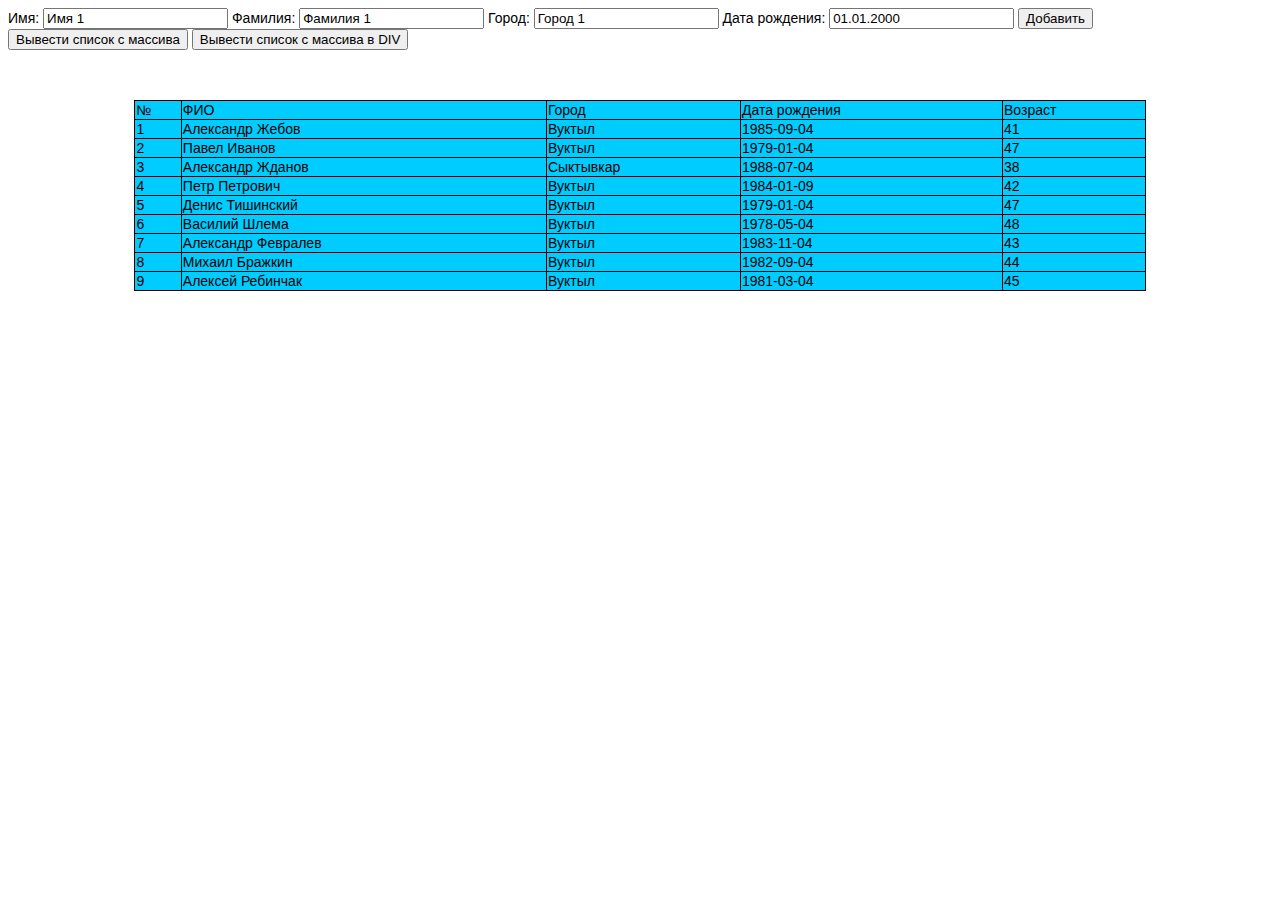
==== javascript/test_1.html @ 82e0459b "AJAX загрузка JSON файла" ====
<!DOCTYPE HTML>
<html>
<head>
    <meta http-equiv="Content-Type" content="text/html; charset=utf-8">
    <title>Тестовые задания JavaScript</title>
    <link href="../index.css" rel="stylesheet" type="text/css">
    <script defer src="test_1.js"></script>
    <script>


        /**
        Функция добавления в массив
         **/
        function addPerson() {
            let p = {};
            p.__proto__ = Person;
            p.firstName = document.getElementById("firstName").value;
            p.lastName = document.getElementById("lastName").value;
            p.city = document.getElementById("city").value;
            p.dataR = document.getElementById("dataR").value;
            arrPerson.push(p);

            AllPersonToDiv(); // обновим див блок
        }

        /**
        Функция вывода всех персон в сообщения
         **/
        function alertAllPerson() {
            alert("Количество записей в массиве: " + arrPerson.length);
            for (var i = 0; i < arrPerson.length; i++) {
                alert("№ " + (i + 1) + "\n" + arrPerson[i].firstName + " " + arrPerson[i].lastName +
                    " (" + arrPerson[i].city + ") " + ", возраст" + arrPerson[i].age());
            }
        }

        /**
        Функция вывода всех персон в таблицу DIV блока
         **/
        function AllPersonToDiv() {
            let html = "";
            html = "<table class='table_1' style='margin-top: 50px;'>";
            html += "<tr><td>№</td><td>ФИО</td><td>Город</td><td>Дата рождения</td><td>Возраст</td></tr>";


            for (var i = 0; i < arrPerson.length; i++) {
                html += "<tr><td>" + (i + 1) + "</td><td>" + arrPerson[i].firstName + " " + arrPerson[i].lastName +
                    "</td><td>" + arrPerson[i].city + "</td><td>" + arrPerson[i].dataR +
                    "</td><td>" + arrPerson[i].age() + "</td></tr>";
            }
            if (arrPerson.length==0) {
                html += "<tr><td colspan='5'>В массиве нет записей</td></tr>";
            }
            html += "</table>";

            document.getElementById("person").innerHTML = html;
        }

    </script>
</head>
<body>

Имя: <input type="text" id="firstName" value="Имя 1">
Фамилия: <input type="text" id="lastName" value="Фамилия 1">
Город: <input type="text" id="city" value="Город 1">
Дата рождения: <input type="text" id="dataR" value="01.01.2000">
<input type="button" value="Добавить" id="addPerson" onClick="addPerson();">

<input type="button" value="Вывести список с массива" onClick="alertAllPerson();">
<input type="button" value="Вывести список с массива в DIV" onClick="AllPersonToDiv();">

<div id="person">

</div>

</body>
</html>
---- index.css ----
body
{
    font-family: Arial;
    font-size: 14px;
}
.border_blue
{
    border: 1px solid #0000FF;
}
div b
{
    color: #FF0000;
}
.table_1
{
    border-collapse: collapse;
    border: 0px;
    width: 80%;
    margin: 0 auto;
    background-color: #00ccFF;
}
.table_1 td
{
    border: 1px solid #000000;
}
.table_1 td.tbl_N
{
    width: 60px;
    text-align: center;
}
.table_1 td.tbl_Count, .table_1 td.tbl_Price, .table_1 td.tbl_Sum
{
    width: 80px;
    text-align: center;
}
.table_1 td.tbl_Price, .table_1 td.tbl_Sum
{
    text-align: right;
    padding-right: 10px;
}

.table_1 td.tbl_Name
{
    text-align: left;
}
.table_1 th
{
    border: 1px solid #000000;
    font-size: 16px;
    text-align: center;
    vertical-align: middle;
    height: 30px;
    background-color: #444444;
    color: #CCCCCC;
}
.table_1 .tbl_group
{
    font-size: 12px;
    text-align: left;
    padding-left: 20px;
    padding-top: 10px;
    padding-bottom: 10px;
    font-style: italic;
    font-weight: bold;
}
.table_1 .tbl_Itog
{
    text-align: right;
    font-weight: bold;
}
.table_1 .tbl_SumItog
{
    font-weight: bold;
    text-align: right;
    padding-right: 10px;
}
.table_1 tr.tbl_Select
{
    background-color: #FF8800;
}

.table_2
{
    border-collapse: collapse;
    border: 1px solid #000000;
    width: 500px;
    margin: 50px auto;
}
.table_2 td.inp input, .table_2 td select, .table_2 td textarea
{
    width: 300px;
    border: 1px solid #0000FF;
}

div.spisok_1 a
{
    text-decoration: none;
    color: #0000FF;
}
div.spisok_1 a:hover
{
    text-decoration: underline;
    color: #FF0000;
}
div.spisok_2 a
{
    text-decoration: none;
    color: #0000FF;
}
div.spisok_2 a:hover
{
    text-decoration: none;
    color: #00ccFF;
}
div.spisok_2 li
{
    display: inline;
    padding: 4px;
    margin-right: 10px;
    border: 1px solid #0000FF;
}

.table_3
{
    border-collapse: collapse;
    border: 0px;
    width: 80%;
    margin: 0 auto;
    background-color: #ffffff;
}
.table_3 td
{
    border: 1px solid #212121;
    text-align: center;
}
.table_3 td.txtAlignLeft
{
    text-align: left;
}
.table_3 td.colspan5
{
    text-align: center;
    vertical-align: middle;
    height: 50px;
}
.table_3 tr.zagolovok td
{
    text-align: center;
    font-weight: bold;
    height: 30px;
    vertical-align: middle;
    background-color: #cccccc;
}
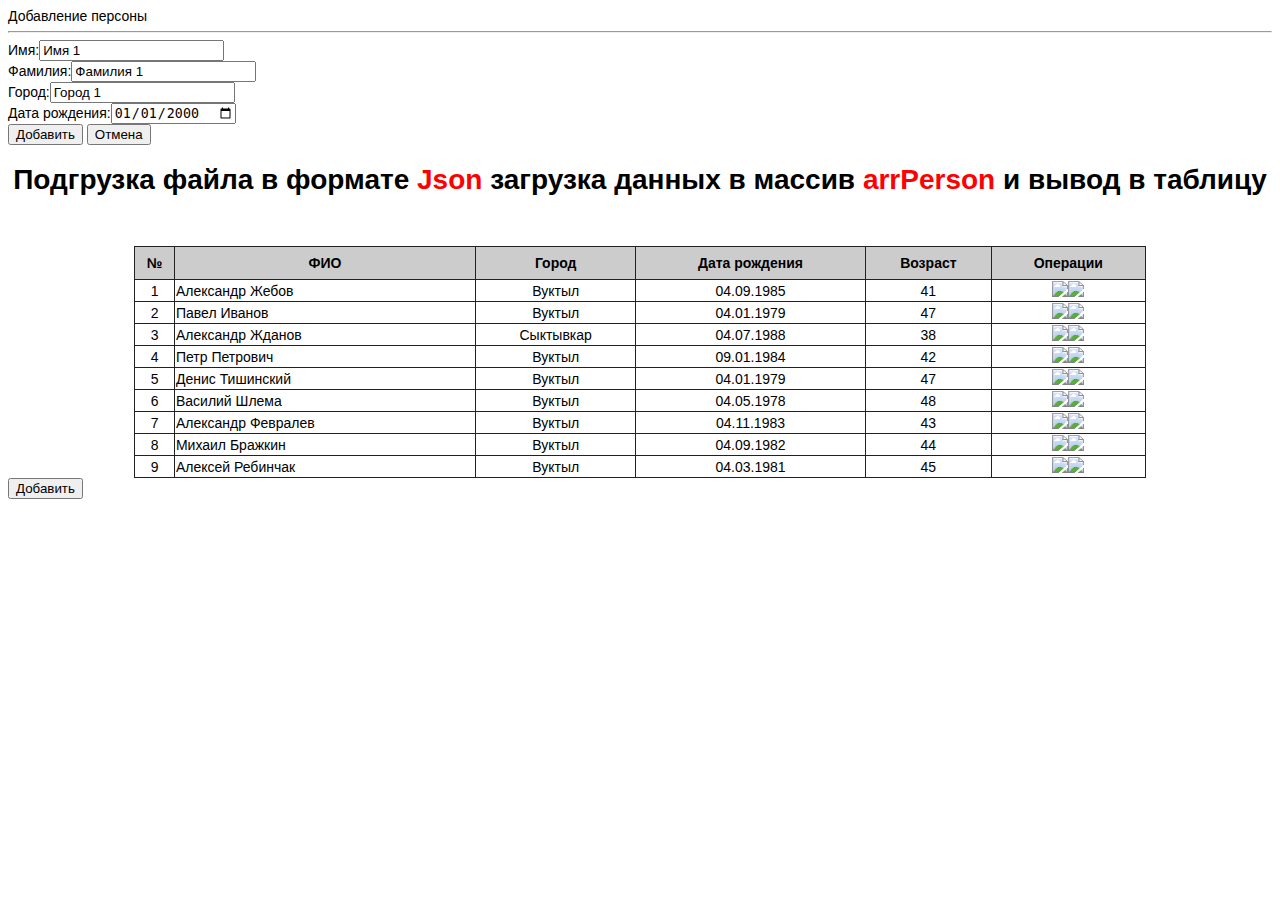
==== commit e50a4cac: "AJAX загрузка JSON файла, заполнение данных в массив и вывод в таблицу. офрмление добавление кнопок " ====
--- a/javascript/test_1.html
+++ b/javascript/test_1.html
@@ -3,74 +3,43 @@
 <head>
     <meta http-equiv="Content-Type" content="text/html; charset=utf-8">
     <title>Тестовые задания JavaScript</title>
-    <link href="../index.css" rel="stylesheet" type="text/css">
+    <link href="../index.css?ffffas" rel="stylesheet" type="text/css">
     <script defer src="test_1.js"></script>
     <script>
-
-
-        /**
-        Функция добавления в массив
-         **/
-        function addPerson() {
-            let p = {};
-            p.__proto__ = Person;
-            p.firstName = document.getElementById("firstName").value;
-            p.lastName = document.getElementById("lastName").value;
-            p.city = document.getElementById("city").value;
-            p.dataR = document.getElementById("dataR").value;
-            arrPerson.push(p);
-
-            AllPersonToDiv(); // обновим див блок
-        }
-
-        /**
-        Функция вывода всех персон в сообщения
-         **/
-        function alertAllPerson() {
-            alert("Количество записей в массиве: " + arrPerson.length);
-            for (var i = 0; i < arrPerson.length; i++) {
-                alert("№ " + (i + 1) + "\n" + arrPerson[i].firstName + " " + arrPerson[i].lastName +
-                    " (" + arrPerson[i].city + ") " + ", возраст" + arrPerson[i].age());
-            }
-        }
-
-        /**
-        Функция вывода всех персон в таблицу DIV блока
-         **/
-        function AllPersonToDiv() {
-            let html = "";
-            html = "<table class='table_1' style='margin-top: 50px;'>";
-            html += "<tr><td>№</td><td>ФИО</td><td>Город</td><td>Дата рождения</td><td>Возраст</td></tr>";
-
-
-            for (var i = 0; i < arrPerson.length; i++) {
-                html += "<tr><td>" + (i + 1) + "</td><td>" + arrPerson[i].firstName + " " + arrPerson[i].lastName +
-                    "</td><td>" + arrPerson[i].city + "</td><td>" + arrPerson[i].dataR +
-                    "</td><td>" + arrPerson[i].age() + "</td></tr>";
-            }
-            if (arrPerson.length==0) {
-                html += "<tr><td colspan='5'>В массиве нет записей</td></tr>";
-            }
-            html += "</table>";
-
-            document.getElementById("person").innerHTML = html;
-        }
 
     </script>
 </head>
 <body>
 
-Имя: <input type="text" id="firstName" value="Имя 1">
-Фамилия: <input type="text" id="lastName" value="Фамилия 1">
-Город: <input type="text" id="city" value="Город 1">
-Дата рождения: <input type="text" id="dataR" value="01.01.2000">
-<input type="button" value="Добавить" id="addPerson" onClick="addPerson();">
+<div id="AllScreenTransparent">
 
-<input type="button" value="Вывести список с массива" onClick="alertAllPerson();">
-<input type="button" value="Вывести список с массива в DIV" onClick="AllPersonToDiv();">
+</div>
 
+<div id="AllScreen">
+    <div class="AddPersonBlock">
+        <div id="formZagolovok">Добавление персоны</div>
+        <hr>
+        <div><span>Имя:</span><input type="text" id="firstName" value="Имя 1"></div>
+        <div><span>Фамилия:</span><input type="text" id="lastName" value="Фамилия 1"></div>
+        <div><span>Город:</span><input type="text" id="city" value="Город 1"></div>
+        <div><span>Дата рождения:</span><input type="date" id="dataR" value="2000-01-01"></div>
+        <div class="buttons"><input type="button" value="Добавить" id="addPerson" onClick="addPerson(); cancelPerson();">
+            <input type="button" value="Отмена" id="addPerson" onClick="cancelPerson();">
+        </div>
+    </div>
+</div>
+
+
+
+
+
+
+<div style="text-align: center;"><h1>Подгрузка файла в формате <b>Json</b> загрузка данных в массив <b>arrPerson</b> и вывод в таблицу</h1></div>
 <div id="person">
 
+</div>
+<div class="buttons">
+    <input type="button" value="Добавить"  onClick="openFormPerson();">
 </div>
 
 </body>
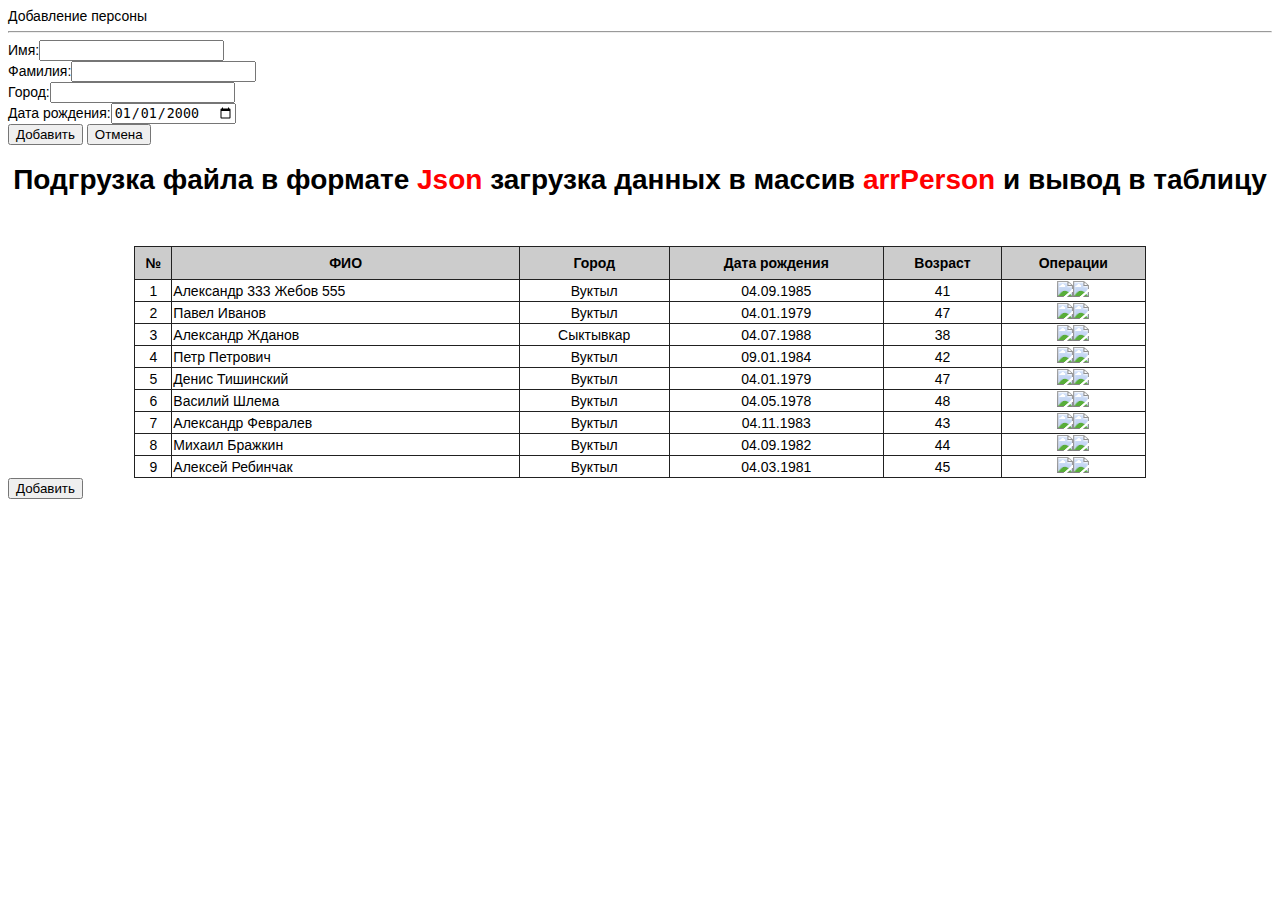
==== commit 7e7c155d: "AJAX загрузка JSON файла, доработка редактирования и проврка ввода пользователем значений" ====
--- a/javascript/test_1.html
+++ b/javascript/test_1.html
@@ -19,12 +19,14 @@
     <div class="AddPersonBlock">
         <div id="formZagolovok">Добавление персоны</div>
         <hr>
-        <div><span>Имя:</span><input type="text" id="firstName" value="Имя 1"></div>
-        <div><span>Фамилия:</span><input type="text" id="lastName" value="Фамилия 1"></div>
-        <div><span>Город:</span><input type="text" id="city" value="Город 1"></div>
+        <div><span>Имя:</span><input type="text" id="firstName" value=""></div>
+        <div><span>Фамилия:</span><input type="text" id="lastName" value=""></div>
+        <div><span>Город:</span><input type="text" id="city" value=""></div>
         <div><span>Дата рождения:</span><input type="date" id="dataR" value="2000-01-01"></div>
-        <div class="buttons"><input type="button" value="Добавить" id="addPerson" onClick="addPerson(); cancelPerson();">
+        <div id="error"></div>
+        <div class="buttons"><input type="button" value="Добавить" id="addPerson" onClick="addPerson();">
             <input type="button" value="Отмена" id="addPerson" onClick="cancelPerson();">
+            <input type="hidden" id="index_person">
         </div>
     </div>
 </div>
